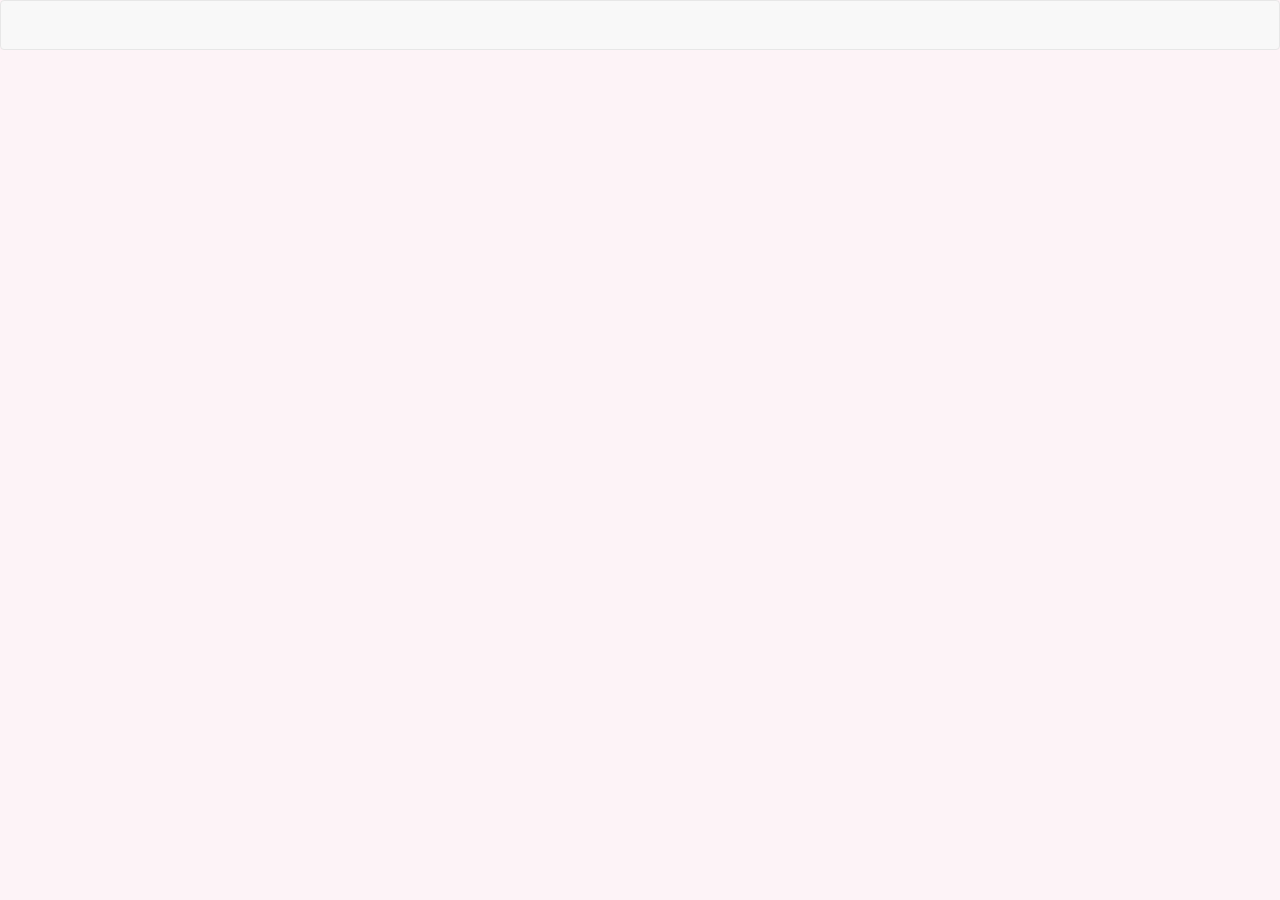
==== index.html @ 3904ae1f "link bootstrap&css" ====
<!DOCTYPE html>
<html lang="en">
<head>
  <meta charset="UTF-8">
  <meta http-equiv="X-UA-Compatible" content="IE=edge">
  <meta name="viewport" content="width=device-width, initial-scale=1.0">
  <title>Assignment for Module 3</title>
  <link rel="stylesheet" href="css/bootstrap.min.css">
  <link rel="stylesheet" href="css/styles.css">
  <link rel="preconnect" href="https://fonts.googleapis.com">
  <link rel="preconnect" href="https://fonts.gstatic.com" crossorigin>
  <link href="https://fonts.googleapis.com/css2?family=Oxygen:wght@300;400;700&display=swap" rel="stylesheet">
</head>
<body>
  <header>
    <nav id="header-nav" class = "navbar navbar-default">
      <div class = "container"></div>
    </nav>
  </header>




  <script src="js/jquery-2.1.4.min.js"></script>
  <script src="js/bootstrap.min.js"></script>
  <script src="js/script.js"></script>
</body>
</html>
---- css/styles.css ----
body {
  font-size: 16px;
  color: #fff;
  background-color: #fdf3f7;
  font-family: 'Oxygen', sans-serif;
}
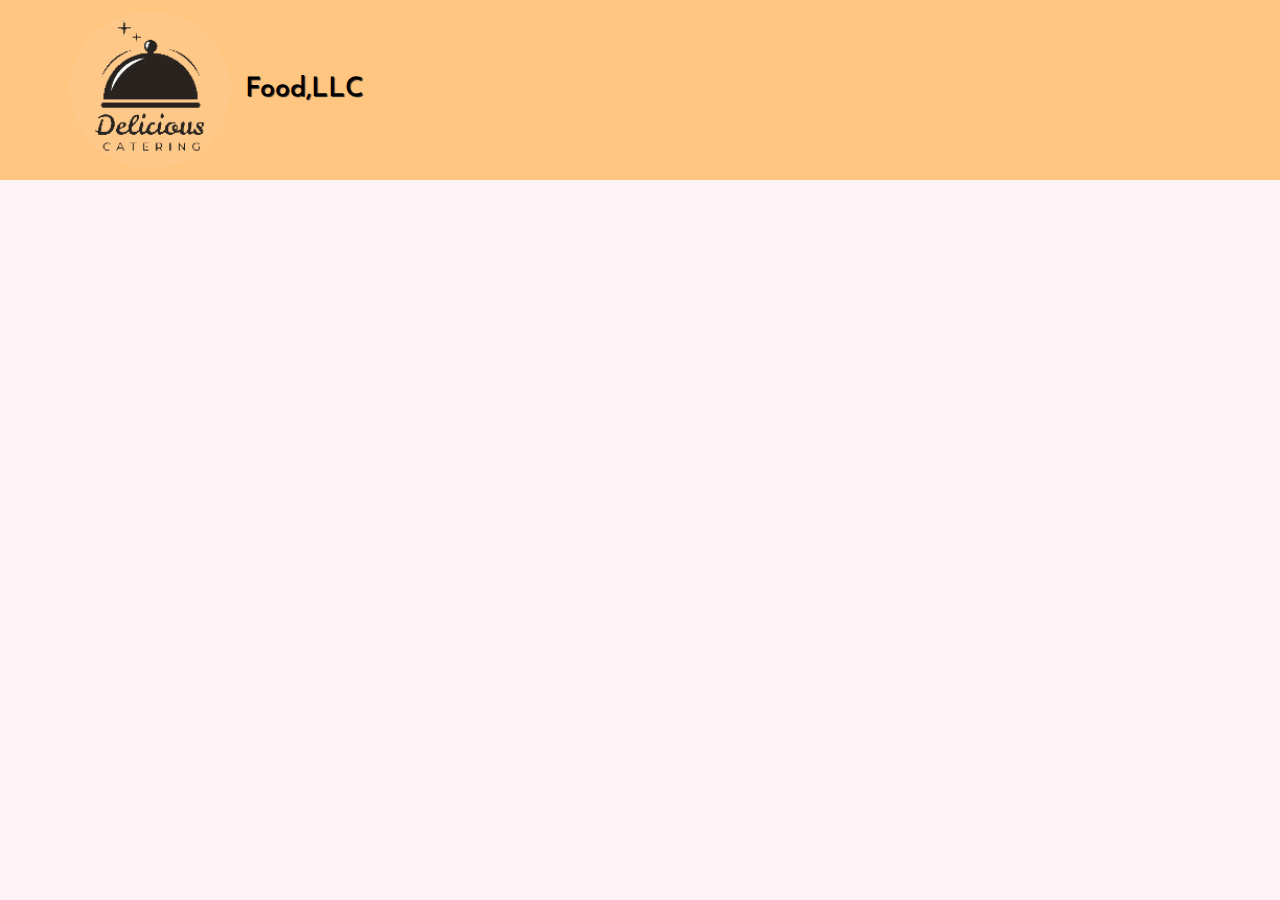
==== commit 12f7160e: "Add icon" ====
--- a/index.html
+++ b/index.html
@@ -9,20 +9,26 @@
   <link rel="stylesheet" href="css/styles.css">
   <link rel="preconnect" href="https://fonts.googleapis.com">
   <link rel="preconnect" href="https://fonts.gstatic.com" crossorigin>
-  <link href="https://fonts.googleapis.com/css2?family=Oxygen:wght@300;400;700&display=swap" rel="stylesheet">
+  <link href="https://fonts.googleapis.com/css2?family=Libre+Bodoni:ital@1&family=Oxygen:wght@300;400;700&display=swap" rel="stylesheet">
+  <link href="https://fonts.googleapis.com/css2?family=Josefin+Sans:ital@1&display=swap" rel="stylesheet">
+  
 </head>
 <body>
   <header>
     <nav id="header-nav" class = "navbar navbar-default">
-      <div class = "container"></div>
+      <div class = "container">
+        <div class="navbar-header">
+          <a href="index.html" class="pull-left visible-md visible-lg">
+            <div id="logo-img" alt="Logo image"></div>
+          </a>
+          <div class="navbar-brand">
+            <a href="index.html"><h1>Food,LLC</h1></a>
+          </div>
+        </div>
+      </div>
     </nav>
   </header>
 
 
-
-
-  <script src="js/jquery-2.1.4.min.js"></script>
-  <script src="js/bootstrap.min.js"></script>
-  <script src="js/script.js"></script>
 </body>
 </html>--- a/css/styles.css
+++ b/css/styles.css
@@ -4,3 +4,34 @@
   background-color: #fdf3f7;
   font-family: 'Oxygen', sans-serif;
 }
+
+#header-nav {
+  background-color: rgb(255, 198, 129);
+  border-radius: 0;
+  border: 0;
+}
+
+#logo-img{
+  background: url('/images/Food-icon_large.png') no-repeat;
+  width: 160px;
+  height: 160px;
+  margin: 10px 15px 10px 0;
+}
+
+.navbar-brand{
+  padding-top: 25px;
+}
+
+.navbar-brand h1{
+  font-family: 'Josefin Sans';
+  color: rgb(0, 0, 0);
+  font-size: 1.5em;
+  text-shadow: 1px 1px  1px #222;
+  margin-top: 55px;
+  margin-bottom: 0;
+  line-height: .75;
+}
+
+.navbar-brand a:hover , .navbar-brand a:focus{
+  text-decoration: none;
+}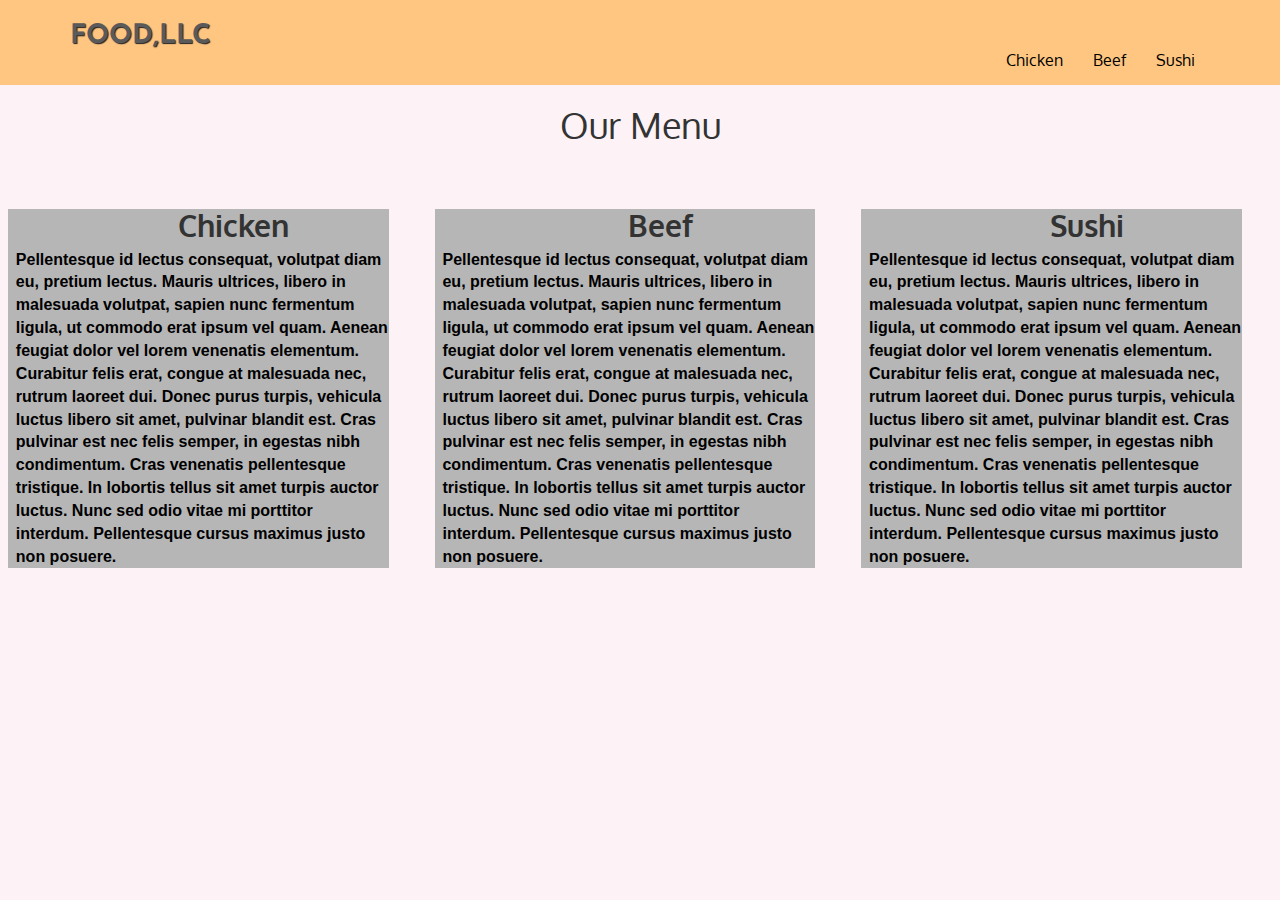
==== commit b3ac1dc8: "Test on public" ====
--- a/index.html
+++ b/index.html
@@ -4,31 +4,77 @@
   <meta charset="UTF-8">
   <meta http-equiv="X-UA-Compatible" content="IE=edge">
   <meta name="viewport" content="width=device-width, initial-scale=1.0">
-  <title>Assignment for Module 3</title>
+  <title>Assignment Solution for Module 3</title>
   <link rel="stylesheet" href="css/bootstrap.min.css">
   <link rel="stylesheet" href="css/styles.css">
   <link rel="preconnect" href="https://fonts.googleapis.com">
   <link rel="preconnect" href="https://fonts.gstatic.com" crossorigin>
   <link href="https://fonts.googleapis.com/css2?family=Libre+Bodoni:ital@1&family=Oxygen:wght@300;400;700&display=swap" rel="stylesheet">
   <link href="https://fonts.googleapis.com/css2?family=Josefin+Sans:ital@1&display=swap" rel="stylesheet">
-  
 </head>
 <body>
   <header>
+    <!-- Header -->
     <nav id="header-nav" class = "navbar navbar-default">
       <div class = "container">
         <div class="navbar-header">
           <a href="index.html" class="pull-left visible-md visible-lg">
-            <div id="logo-img" alt="Logo image"></div>
           </a>
           <div class="navbar-brand">
             <a href="index.html"><h1>Food,LLC</h1></a>
           </div>
+        
+  <!-- End Brand and Logo -->    
+
+        <button type="button" class="navbar-toggle collapsed" data-toggle="collapse" data-target="#collapsable-nav" aria-expanded="false">
+          <span class="sr-only">Toggle navigation</span>
+          <span class="icon-bar"></span>
+          <span class="icon-bar"></span>
+          <span class="icon-bar"></span>
+        </button>      
         </div>
+<!-- End Nav Bar Button -->  
+        <div id="collapsable-nav" class="collapse navbar-collapse">
+          <ul id="nav-list" class="nav navbar-nav navbar-right">
+            <li>
+              <a href="menu1.html">
+              <span class="Chicken"></span><br class="hidden-xs">Chicken</a>
+            </li>
+            <li>
+              <a href="menu2.html">
+              <span class="Beef"></span><br class="hidden-xs"> Beef</a>
+            </li>
+            <li>
+              <a href="#">
+              <span class="Sushi"></span><br class="hidden-xs"> Sushi</a>
+            </li>
+          </ul><!-- #nav-list -->
+        </div><!-- .collapse .navbar-collapse -->
       </div>
     </nav>
   </header>
 
+  <h1>Our Menu</h1>
 
+  <div class="row">
+    <div class="col-lg-4 col-md-6">
+      <h2 id="t1">Chicken</h2>
+      <p class="p1">Pellentesque id lectus consequat, volutpat diam eu, pretium lectus. Mauris ultrices, libero in malesuada volutpat, sapien nunc fermentum ligula, ut commodo erat ipsum vel quam. Aenean feugiat dolor vel lorem venenatis elementum. Curabitur felis erat, congue at malesuada nec, rutrum laoreet dui. Donec purus turpis, vehicula luctus libero sit amet, pulvinar blandit est. Cras pulvinar est nec felis semper, in egestas nibh condimentum. Cras venenatis pellentesque tristique. In lobortis tellus sit amet turpis auctor luctus. Nunc sed odio vitae mi porttitor interdum. Pellentesque cursus maximus justo non posuere.</p>
+    </div>
+    <div class="col-lg-4 col-md-6">
+      <h2 id="t2">Beef</h2>
+      <p class="p1">Pellentesque id lectus consequat, volutpat diam eu, pretium lectus. Mauris ultrices, libero in malesuada volutpat, sapien nunc fermentum ligula, ut commodo erat ipsum vel quam. Aenean feugiat dolor vel lorem venenatis elementum. Curabitur felis erat, congue at malesuada nec, rutrum laoreet dui. Donec purus turpis, vehicula luctus libero sit amet, pulvinar blandit est. Cras pulvinar est nec felis semper, in egestas nibh condimentum. Cras venenatis pellentesque tristique. In lobortis tellus sit amet turpis auctor luctus. Nunc sed odio vitae mi porttitor interdum. Pellentesque cursus maximus justo non posuere.</p>
+    </div>
+    <div class="col-lg-4 col-md-12">
+      <h2 id="t3">Sushi</h2>
+      <p class="p2">Pellentesque id lectus consequat, volutpat diam eu, pretium lectus. Mauris ultrices, libero in malesuada volutpat, sapien nunc fermentum ligula, ut commodo erat ipsum vel quam. Aenean feugiat dolor vel lorem venenatis elementum. Curabitur felis erat, congue at malesuada nec, rutrum laoreet dui. Donec purus turpis, vehicula luctus libero sit amet, pulvinar blandit est. Cras pulvinar est nec felis semper, in egestas nibh condimentum. Cras venenatis pellentesque tristique. In lobortis tellus sit amet turpis auctor luctus. Nunc sed odio vitae mi porttitor interdum. Pellentesque cursus maximus justo non posuere.</p>
+    </div>
+  </div>
+
+
+  <!-- jQuery (Bootstrap JS plugins depend on it) -->
+<script src="js/jquery-2.1.4.min.js"></script>
+<script src="js/bootstrap.min.js"></script>
+<script src="js/script.js"></script>
 </body>
 </html>--- a/css/styles.css
+++ b/css/styles.css
@@ -1,6 +1,141 @@
+* {
+  box-sizing: border-box;
+  margin: 0;
+  padding: 0;
+}
+
+h1 {
+  margin-bottom: 5%;
+  text-align: center;
+  }
+
+ h2{
+  float:left;
+  margin-top: 0%;
+  margin-left: 40%;
+  width: 150px;
+  height: 30px;
+  text-align: center;
+  font-weight: bold;
+} 
+
+#t1{
+  background-color:#b6b6b6;
+}
+
+#t2{
+  background-color:#b6b6b6;
+}
+
+#t3{
+  background-color: #b6b6b6;
+}
+
+p {
+  background-color: #b6b6b6;
+  font-family: Helvetica;
+  color: rgb(0, 0, 0);
+  padding-top: 40px;
+  padding-left: 2%; 
+  margin: 0% 2% 2% 2%;
+  font-weight: bold;
+}
+
+.row {
+  width: 100%;
+  position: relative;
+}
+
+/********** Large devices only **********/
+@media (min-width: 992px) {
+  .col-lg-1, .col-lg-2, .col-lg-3, .col-lg-4, .col-lg-5, .col-lg-6, .col-lg-7, .col-lg-8, .col-lg-9, .col-lg-10, .col-lg-11, .col-lg-12 {
+    float: left;
+    
+  }
+  .col-lg-1 {
+    width: 8.33%;
+  }
+  .col-lg-2 {
+    width: 16.66%;
+  }
+  .col-lg-3 {
+    width: 25%;
+  }
+  .col-lg-4 {
+    width: 33.33%;
+  }
+  .col-lg-5 {
+    width: 41.66%;
+  }
+  .col-lg-6 {
+    width: 50%;
+  }
+  .col-lg-7 {
+    width: 58.33%;
+  }
+  .col-lg-8 {
+    width: 66.66%;
+  }
+  .col-lg-9 {
+    width: 74.99%;
+  }
+  .col-lg-10 {
+    width: 83.33%;
+  }
+  .col-lg-11 {
+    width: 91.66%;
+  }
+  .col-lg-12 {
+    width: 100%;
+  }
+}
+
+/********** Medium devices only **********/
+@media (min-width: 768px) and (max-width: 991px) {
+  .col-md-1, .col-md-2, .col-md-3, .col-md-4, .col-md-5, .col-md-6, .col-md-7, .col-md-8, .col-md-9, .col-md-10, .col-md-11, .col-md-12 {
+    float: left;
+    
+  }
+  .col-md-1 {
+    width: 8.33%;
+  }
+  .col-md-2 {
+    width: 16.66%;
+  }
+  .col-md-3 {
+    width: 25%;
+  }
+  .col-md-4 {
+    width: 33.33%;
+  }
+  .col-md-5 {
+    width: 41.66%;
+  }
+  .col-md-6 {
+    width: 50%;
+  }
+  .col-md-7 {
+    width: 58.33%;
+  }
+  .col-md-8 {
+    width: 66.66%;
+  }
+  .col-md-9 {
+    width: 74.99%;
+  }
+  .col-md-10 {
+    width: 83.33%;
+  }
+  .col-md-11 {
+    width: 91.66%;
+  }
+  .col-md-12 {
+    width: 100%;
+  }
+}
+
 body {
   font-size: 16px;
-  color: #fff;
   background-color: #fdf3f7;
   font-family: 'Oxygen', sans-serif;
 }
@@ -8,30 +143,48 @@
 #header-nav {
   background-color: rgb(255, 198, 129);
   border-radius: 0;
-  border: 0;
+  border:0mm;
 }
 
-#logo-img{
-  background: url('/images/Food-icon_large.png') no-repeat;
-  width: 160px;
-  height: 160px;
-  margin: 10px 15px 10px 0;
-}
+  .navbar-brand {
+    padding-top: 25px;
+  }
 
-.navbar-brand{
-  padding-top: 25px;
-}
+  .navbar-brand h1{ /* Restaurant name */
+    font-family: 'Josefin Sans';
+    color: #5a5a5a;
+    font-size: 1.5em;
+    text-transform: uppercase;
+    font-weight: bold;
+    text-shadow: 1px 1px 1px #222;
+    margin-top: 1.5%;
+    margin-bottom: 0;
+    line-height: .75;
+  }
 
-.navbar-brand h1{
-  font-family: 'Josefin Sans';
-  color: rgb(0, 0, 0);
-  font-size: 1.5em;
-  text-shadow: 1px 1px  1px #222;
-  margin-top: 55px;
-  margin-bottom: 0;
-  line-height: .75;
-}
+  .navbar-brand a:hover , .navbar-brand a:focus{
+    text-decoration: none;
+  }
+  
+  #nav-list {
+    margin-top: 10px;
+  }
+  #nav-list a {
+    color: #000000;
+    text-align: center;
+  }
+  #nav-list a:hover {
+    background: #ffffff;
+  }
+  #nav-list a span {
+    font-size: 1.8em;
+  }
 
-.navbar-brand a:hover , .navbar-brand a:focus{
-  text-decoration: none;
-}+  .navbar-header button.navbar-toggle, .navbar-header .icon-bar {
+    border: 1px solid #000000;
+  }
+  .navbar-header button.navbar-toggle {
+    clear: both;
+    margin-top: -40px;
+    }
+
